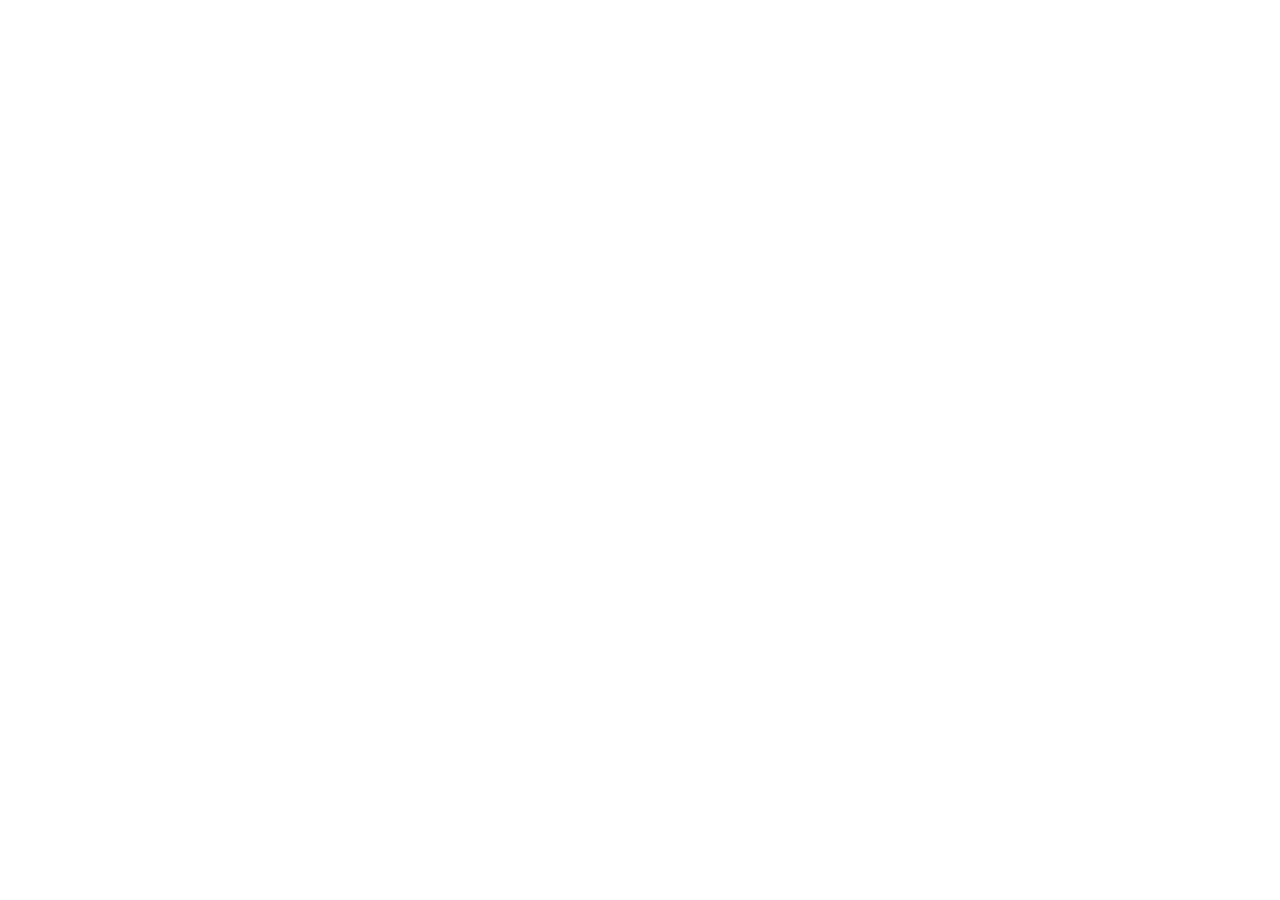
==== modulo1.html @ 2decdcd9 ":tada: First Commit" ====
<!DOCTYPE html>
<html lang="pt-br">
<head>
    <meta charset="UTF-8">
    <meta name="viewport" content="width=device-width, initial-scale=1.0">
    <title>Modulo 1 - BootCamp Santader</title>
</head>
<body>
    
</body>
</html>
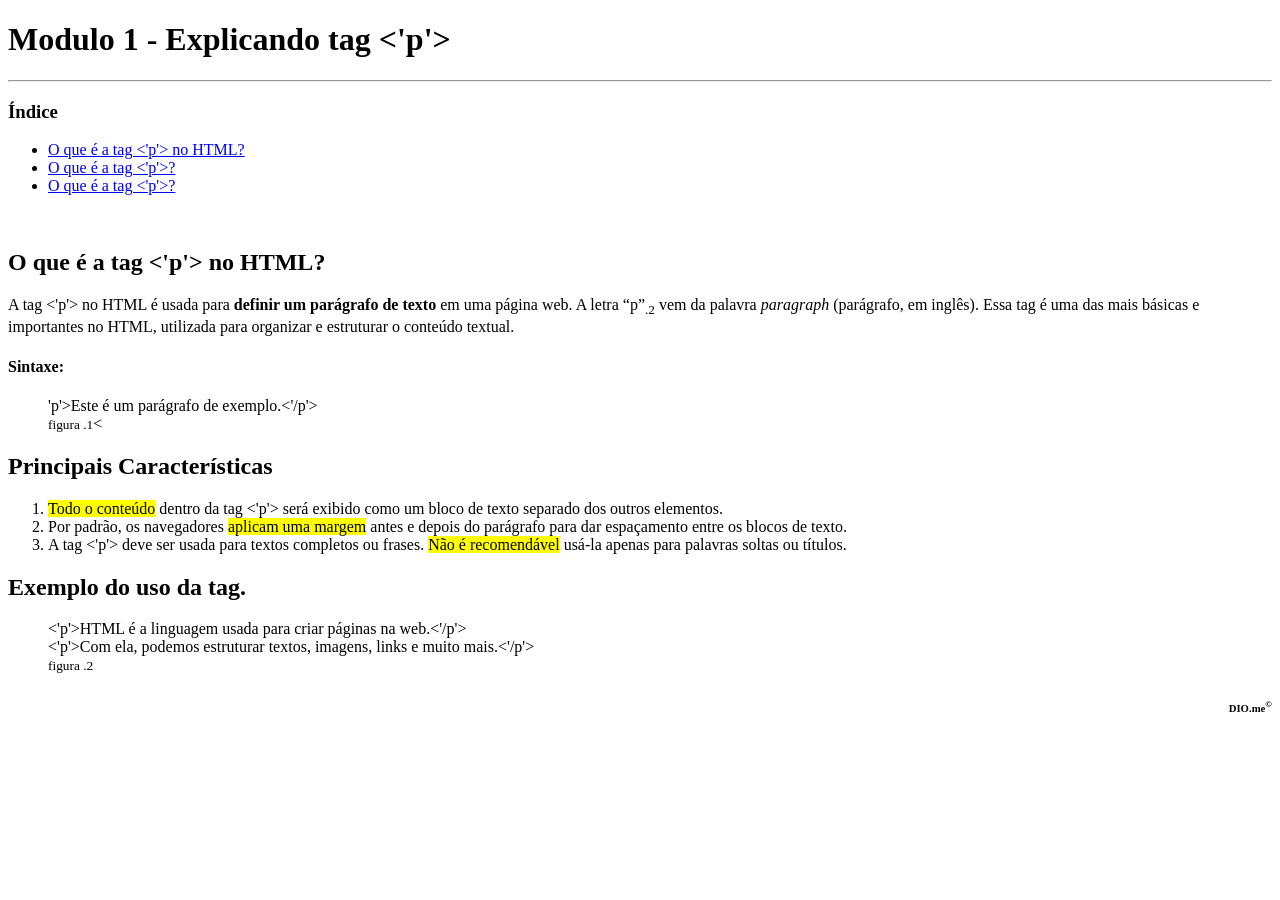
==== commit a2d7934c: ":ok_hand: Challenge Module 01" ====
--- a/modulo1.html
+++ b/modulo1.html
@@ -6,6 +6,57 @@
     <title>Modulo 1 - BootCamp Santader</title>
 </head>
 <body>
-    
+    <h1>Modulo 1 - Explicando tag <'p'></h1>
+    <hr>
+    <h3>Índice</h3>
+    <ul>
+        <li>
+            <a href="#">O que é a tag <'p'> no HTML?</a>
+        </li>
+        <li>
+            <a href="#">O que é a tag <'p'>?</a>
+        </li>
+        <li>
+            <a href="#">O que é a tag <'p'>?</a>
+        </li>
+    </ul>
+    <br/>
+    <main>
+        <article>
+            <h2>O que é a tag <'p'> no HTML?</h2>
+            <p>
+                A tag <'p'> no HTML é usada para <strong>definir um parágrafo de texto</strong> em uma página web. A letra “p”<sub>.2</sub> vem da palavra <i>paragraph</i> 
+                (parágrafo, em inglês). Essa tag é uma das mais básicas e importantes no HTML, utilizada para organizar e estruturar o conteúdo textual.
+            </p>
+            <h4>Sintaxe:</h4>
+            <blockquote>
+                'p'>Este é um parágrafo de exemplo.<'/p'><br />
+                <small>figura .1</small><
+            </blockquote>
+        </article>
+        <article>
+            <h2>Principais Características</h2>
+            <ol>
+                <li>
+                    <mark>Todo o conteúdo</mark> dentro da tag <'p'> será exibido como um bloco de texto separado dos outros elementos.
+                </li>
+                <li>
+                    Por padrão, os navegadores <mark>aplicam uma margem</mark> antes e depois do parágrafo para dar espaçamento entre os blocos de texto.
+                </li>
+                <li>
+                    A tag <'p'> deve ser usada para textos completos ou frases. <mark>Não é recomendável</mark> usá-la apenas para palavras soltas ou títulos.
+                </li>
+            </ol>
+        </article>
+        <article>
+            <h2>Exemplo do uso da tag.</h2>
+            <blockquote>
+                <'p'>HTML é a linguagem usada para criar páginas na web.<'/p'><br />
+                <'p'>Com ela, podemos estruturar textos, imagens, links e muito mais.<'/p'><br />
+                <small>figura .2</small>
+            </blockquote>
+        </article>
+        <footer style="text-align: right;" ><h6>DIO.me<sup>&copy;</sup></h6></footer>
+    </main>
 </body>
 </html>
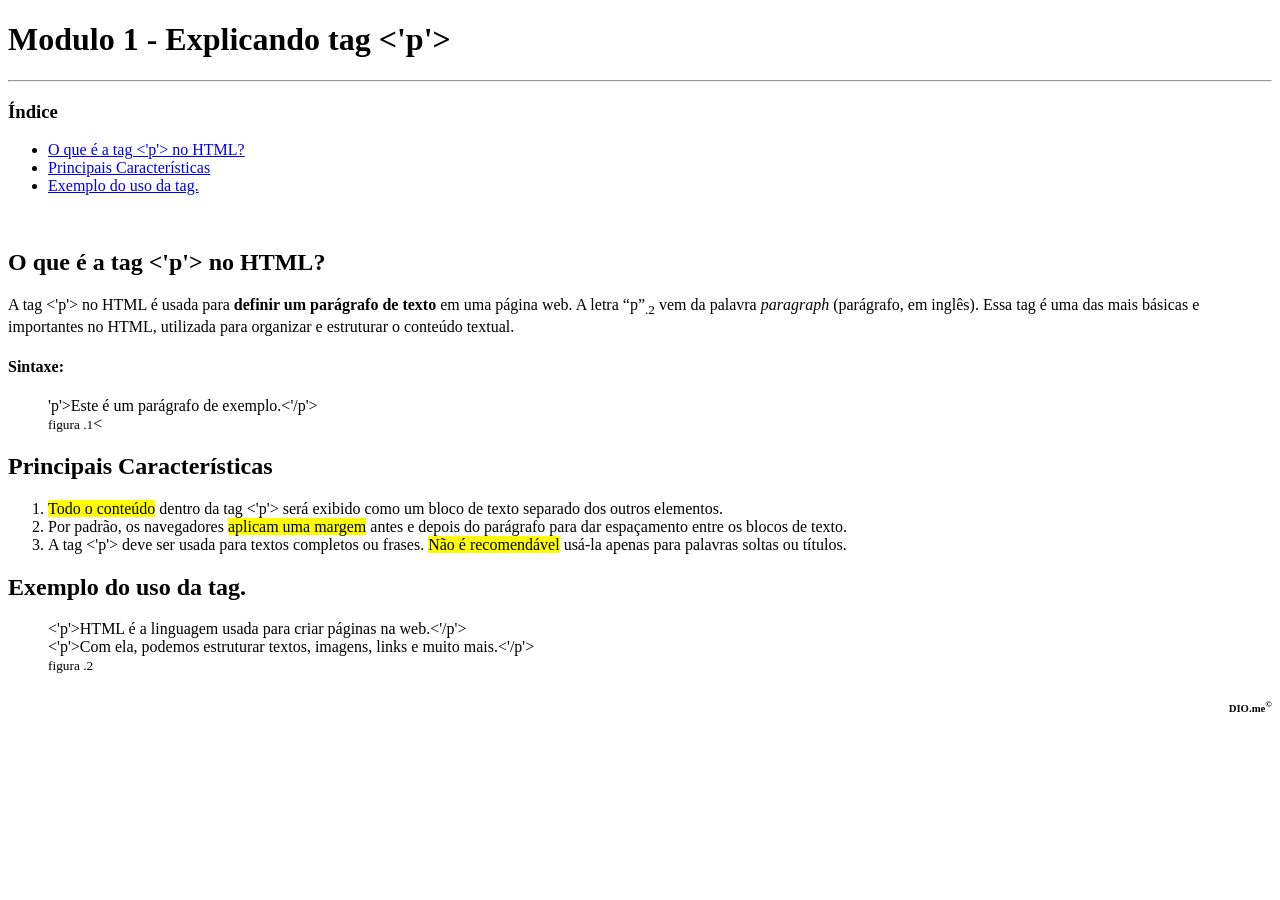
==== commit 9e6654ba: ":pencil: Update index" ====
--- a/modulo1.html
+++ b/modulo1.html
@@ -11,18 +11,18 @@
     <h3>Índice</h3>
     <ul>
         <li>
-            <a href="#">O que é a tag <'p'> no HTML?</a>
+            <a href="#1">O que é a tag <'p'> no HTML?</a>
         </li>
         <li>
-            <a href="#">O que é a tag <'p'>?</a>
+            <a href="#2">Principais Características</a>
         </li>
         <li>
-            <a href="#">O que é a tag <'p'>?</a>
+            <a href="#3">Exemplo do uso da tag.</a>
         </li>
     </ul>
     <br/>
     <main>
-        <article>
+        <article id="1">
             <h2>O que é a tag <'p'> no HTML?</h2>
             <p>
                 A tag <'p'> no HTML é usada para <strong>definir um parágrafo de texto</strong> em uma página web. A letra “p”<sub>.2</sub> vem da palavra <i>paragraph</i> 
@@ -34,7 +34,7 @@
                 <small>figura .1</small><
             </blockquote>
         </article>
-        <article>
+        <article id="2">
             <h2>Principais Características</h2>
             <ol>
                 <li>
@@ -48,7 +48,7 @@
                 </li>
             </ol>
         </article>
-        <article>
+        <article id="3">
             <h2>Exemplo do uso da tag.</h2>
             <blockquote>
                 <'p'>HTML é a linguagem usada para criar páginas na web.<'/p'><br />
